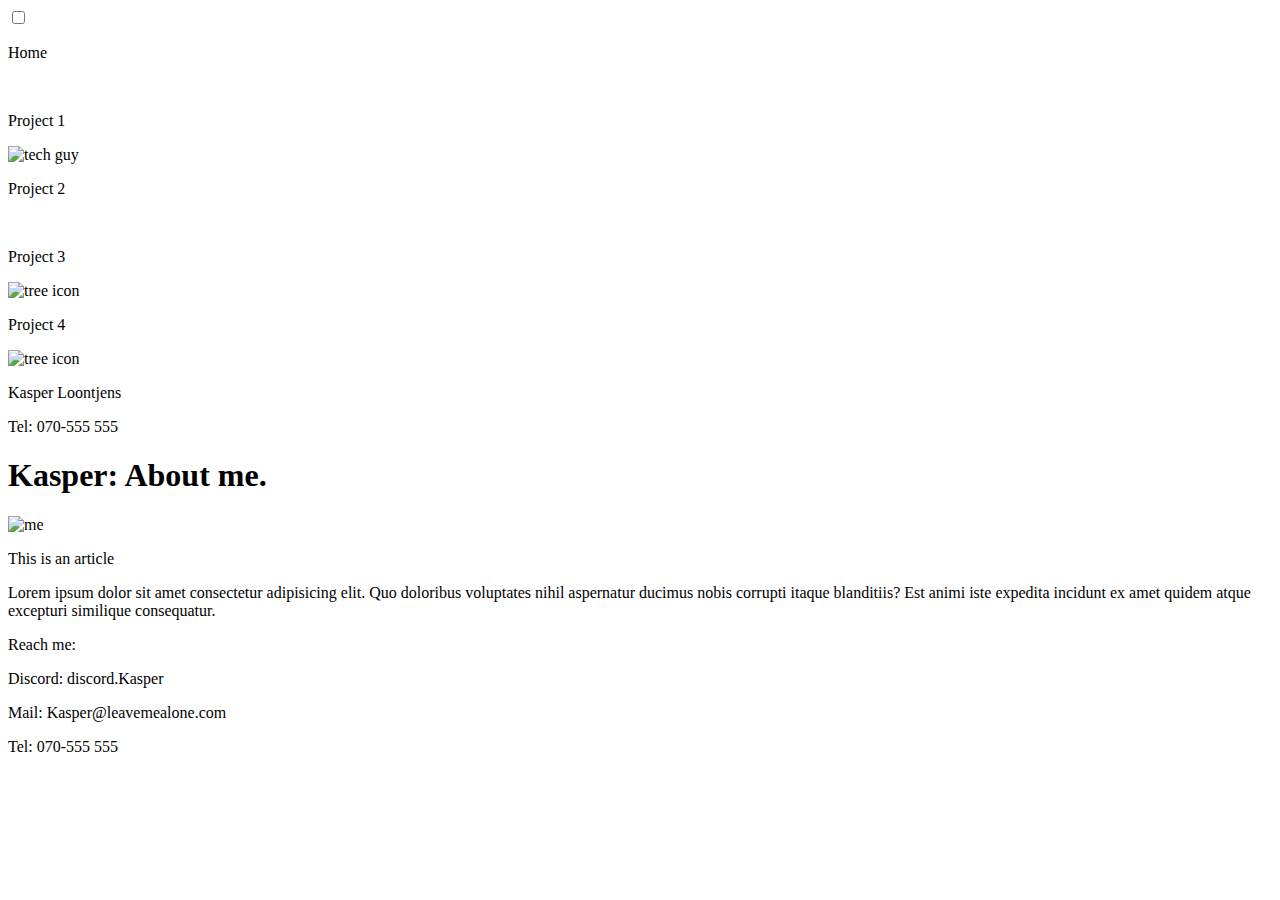
==== html/aboutme.html @ 8cca662b "Add files via upload" ====
<!DOCTYPE html>
<html lang="en">
  <head>
    <meta charset="UTF-8" />
    <meta http-equiv="X-UA-Compatible" content="IE=edge" />
    <meta name="viewport" content="width=device-width, initial-scale=1.0" />
    <title>About me</title>
    <link rel="stylesheet" href="../css/style.css" />
  </head>
  <body>

    <nav>
      <input type="checkbox" name="som" id="som" onclick="isChecked()" />
      <div id="hand">
        <div class="cardinhand">
          <p>Home</p>
          <a href="../index.html"></a>
          <img src="../images/home.png" alt="" />
        </div>
        <div class="cardinhand">
          <a href="../html/project1.html"></a>
          <p>Project 1</p>
          <img src="../images/techicon.png" alt="tech guy" />
        </div>
        <div class="cardinhand">
          <a href="../html/project2.html"></a>
          <p>Project 2</p>
          <img src="../images/animalsicon.png" alt="" />
        </div>
        <div class="cardinhand">
          <a href="../html/project3.html"></a>
          <p>Project 3</p>
          <img src="../images/treeicon.png" alt="tree icon" />
        </div>
        <div class="cardinhand">
          <a href="../html/project4.html"></a>
          <p>Project 4</p>
          <img src="../images/pizzaicon.png" alt="tree icon" />
        </div>
      </div>
      </div>
      <footer>
        <p>Kasper Loontjens</p>
        <p>Tel: 070-555 555</p>
      </footer>
    </nav>
    <main>
      <h1>Kasper: About me.</h1>
      <img src="../images/kasper.jpg" alt="me" class="mainimg" />
      <article>
        <p>This is an article</p>
        <p>
          Lorem ipsum dolor sit amet consectetur adipisicing elit. Quo doloribus
          voluptates nihil aspernatur ducimus nobis corrupti itaque blanditiis?
          Est animi iste expedita incidunt ex amet quidem atque excepturi
          similique consequatur.
        </p>
      </article>
      <div class="mainbranch1">
        <article>
          <p>Reach me:</p>
          <p>Discord: discord.Kasper</p>
          <p>Mail: Kasper@leavemealone.com</p>
          <p>Tel: 070-555 555</p>
        </article>
      </div>
    </main>

    <script src="../js/bot.js"></script>
  </body>
</html>
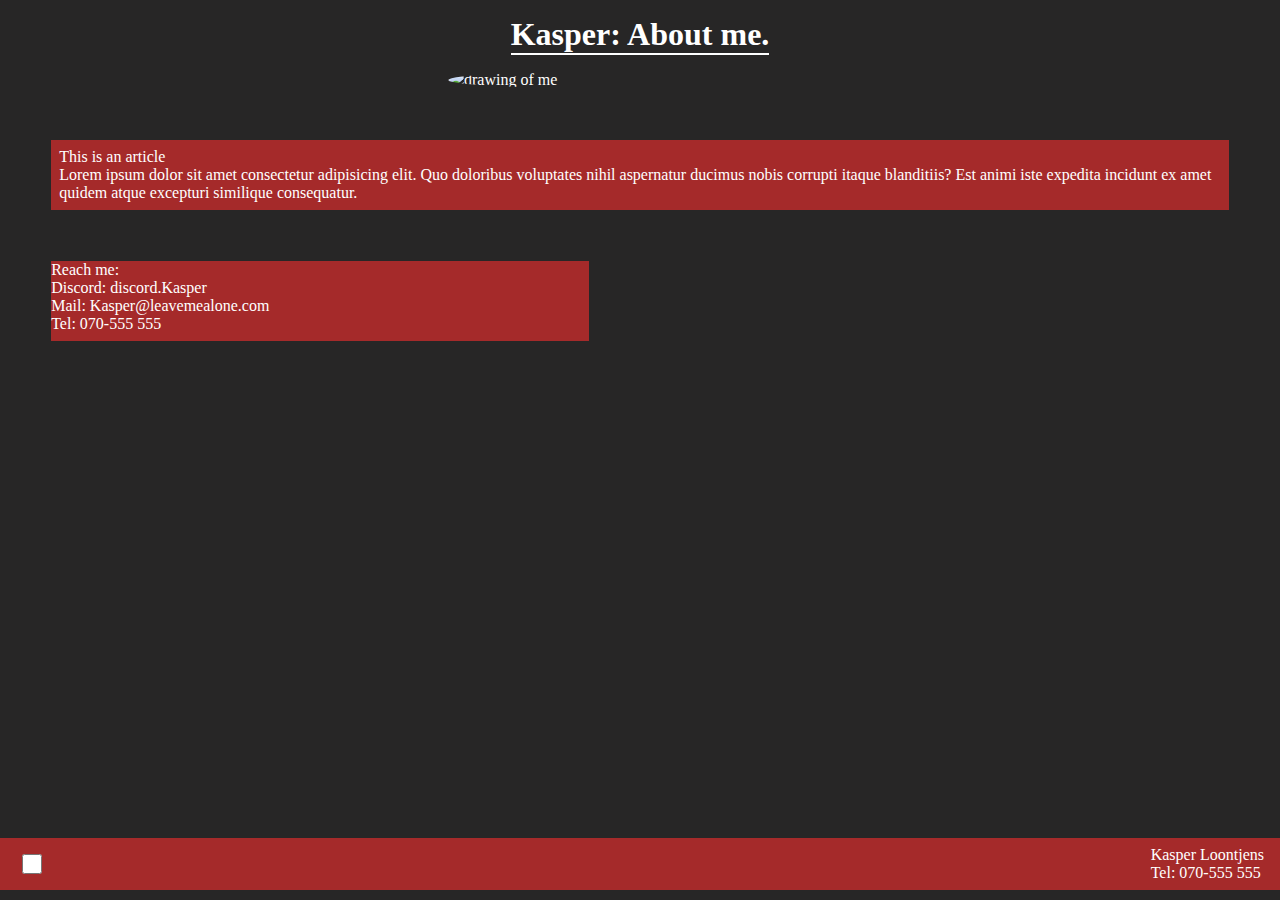
==== commit 616f4f60: "Kommenterat" ====
--- a/html/aboutme.html
+++ b/html/aboutme.html
@@ -8,24 +8,26 @@
     <link rel="stylesheet" href="../css/style.css" />
   </head>
   <body>
-
+    <!-- Navbar -->
     <nav>
+      <!-- Checkbox som visar länkar -->
       <input type="checkbox" name="som" id="som" onclick="isChecked()" />
+      <!-- länkar  -->
       <div id="hand">
         <div class="cardinhand">
           <p>Home</p>
           <a href="../index.html"></a>
-          <img src="../images/home.png" alt="" />
+          <img src="../images/home.png" alt="home icon" />
         </div>
         <div class="cardinhand">
           <a href="../html/project1.html"></a>
           <p>Project 1</p>
-          <img src="../images/techicon.png" alt="tech guy" />
+          <img src="../images/techicon.png" alt="tech icon" />
         </div>
         <div class="cardinhand">
           <a href="../html/project2.html"></a>
           <p>Project 2</p>
-          <img src="../images/animalsicon.png" alt="" />
+          <img src="../images/animalsicon.png" alt="animal icon" />
         </div>
         <div class="cardinhand">
           <a href="../html/project3.html"></a>
@@ -35,18 +37,23 @@
         <div class="cardinhand">
           <a href="../html/project4.html"></a>
           <p>Project 4</p>
-          <img src="../images/pizzaicon.png" alt="tree icon" />
+          <img src="../images/pizzaicon.png" alt="pizza icon" />
         </div>
       </div>
       </div>
+      <!-- fotnot -->
       <footer>
         <p>Kasper Loontjens</p>
         <p>Tel: 070-555 555</p>
       </footer>
     </nav>
+    <!-- main container -->
     <main>
+      <!-- titel -->
       <h1>Kasper: About me.</h1>
-      <img src="../images/kasper.jpg" alt="me" class="mainimg" />
+      <!-- profilbild -->
+      <img src="../images/kasper.jpg" alt="drawing of me" class="mainimg" />
+      <!-- info om mig -->
       <article>
         <p>This is an article</p>
         <p>
@@ -56,7 +63,9 @@
           similique consequatur.
         </p>
       </article>
+      <!-- Fördelare -->
       <div class="mainbranch1">
+        <!-- Hur man når mig -->
         <article>
           <p>Reach me:</p>
           <p>Discord: discord.Kasper</p>
@@ -65,7 +74,7 @@
         </article>
       </div>
     </main>
-
+    <!-- script -->
     <script src="../js/bot.js"></script>
   </body>
 </html>
--- a/css/style.css
+++ b/css/style.css
@@ -0,0 +1,165 @@
+/* Reset */
+*{
+    box-sizing: border-box;
+    margin: 0;
+    border: 0;
+    padding: 0;
+}
+/* Bakgrundsfärg */
+body{
+    background-color:rgb(39, 38, 38);
+}
+/* För main-containern, innehåller allt förutom nav-bar  */
+main{
+    display: flex;
+    flex-direction: column;
+    align-items: center;
+    color: white;
+    margin-bottom: 3rem;
+    flex-wrap: wrap;
+}
+/* titel */
+main h1{
+    border-bottom: 2px white solid;
+    margin-bottom: 1rem;
+    margin-top: 1rem;
+}
+/* För bild och första artiklen i "about me" */
+.mainimg{
+    width: 30%;
+    border-radius: 50%;
+}
+main > article {
+    margin: 4%;
+    margin-bottom: 0%;
+    padding: 0.5rem;
+    background-color: brown;
+}
+/* För text som ska visas när man håller över bilderna på startsidan */
+.overlay{
+    position: absolute;
+    display: flex;
+    top: 0;
+    width: 100%;
+    height: 100%;
+    opacity: 0;
+    transition: .5s ease;
+    background-color: brown;
+    justify-content: center;
+    align-items: center;
+    flex-direction: column;
+}
+article:hover .overlay {
+    opacity: 1;
+  }
+  /* fördelare av artiklar, delar upp artiklarna i två, höger och vänster */
+.mainbranch1{
+    width: 100%;
+    display: flex;
+    flex-wrap: wrap;
+}
+.mainbranch1 article{
+    position: relative;
+    flex-basis: 42%;
+    margin: 4%;
+    min-height: 5rem;
+    background-color: brown;
+    overflow: none;
+}
+article img{
+    width: auto;
+    max-width: 100%;
+}
+/* Tar bort bakgrund för bilder */
+#removebackground{
+    background-color: transparent;
+}
+/* För den stora bilden i projekt visningen,
+ gör så att bilden hänger med och att den inte blir för hög */
+.window{
+    display: block;
+    position: -webkit-sticky;
+    position: sticky;
+    top: 10px;
+    max-height: 30rem;
+}
+/* För dem små bilderna. */
+.projectdisplay{
+    display: flex;
+    flex-wrap: wrap;
+    flex-direction:row;
+    margin-top: 1rem;
+    justify-content: flex-start;
+}
+.projectdisplay img{
+    width: 33%;
+    height: 100%;
+    padding: 1%;
+}
+/* För Navbar  */
+nav{
+    background-color: brown;
+    position: fixed;
+    border-top: 2px solid rgb(39, 38, 38);
+    border-bottom: 10px solid rgb(39, 38, 38);
+    bottom: 0px;
+    height: 4rem;
+    width: 100%;
+    display:flex;
+    justify-content: flex-start;
+    z-index: 2;
+}
+/* För checkbox */
+#som{
+    flex-basis: 2rem;
+    margin: 1rem;
+}
+/* För containern av länkar/kort */
+#hand{
+    flex-direction: row;
+    display: none;
+    position: relative;
+    flex-basis: 100%;
+    align-items: flex-end;
+}
+/* För kort */
+.cardinhand{
+    background-color: brown;
+    position: relative;
+    flex-basis: 10rem;
+    border: 2px solid black;
+    border-radius: 10%;
+    margin: 0.2%;
+    display: flex;
+    flex-direction: column;
+    align-items: center;
+    color: white;
+    aspect-ratio: 0.7;
+}
+.cardinhand img{
+    width: 100%;
+}
+.bordradius{
+    border-radius: 50%;
+}
+.cardinhand:hover{
+    bottom: 1rem;
+    flex-basis: 13rem;
+}
+/* täcker kortet med länken */
+.cardinhand a{
+    position: absolute;
+    display: block;
+    width: 100%;
+    height: 100%;
+    background-color: rgba(7, 253, 7, 0);
+}
+/* För fotnoten */
+footer{
+    display: block;
+    color: white;
+    position: absolute;
+    right: 1rem;
+    align-self: center;
+    z-index: -10;
+}